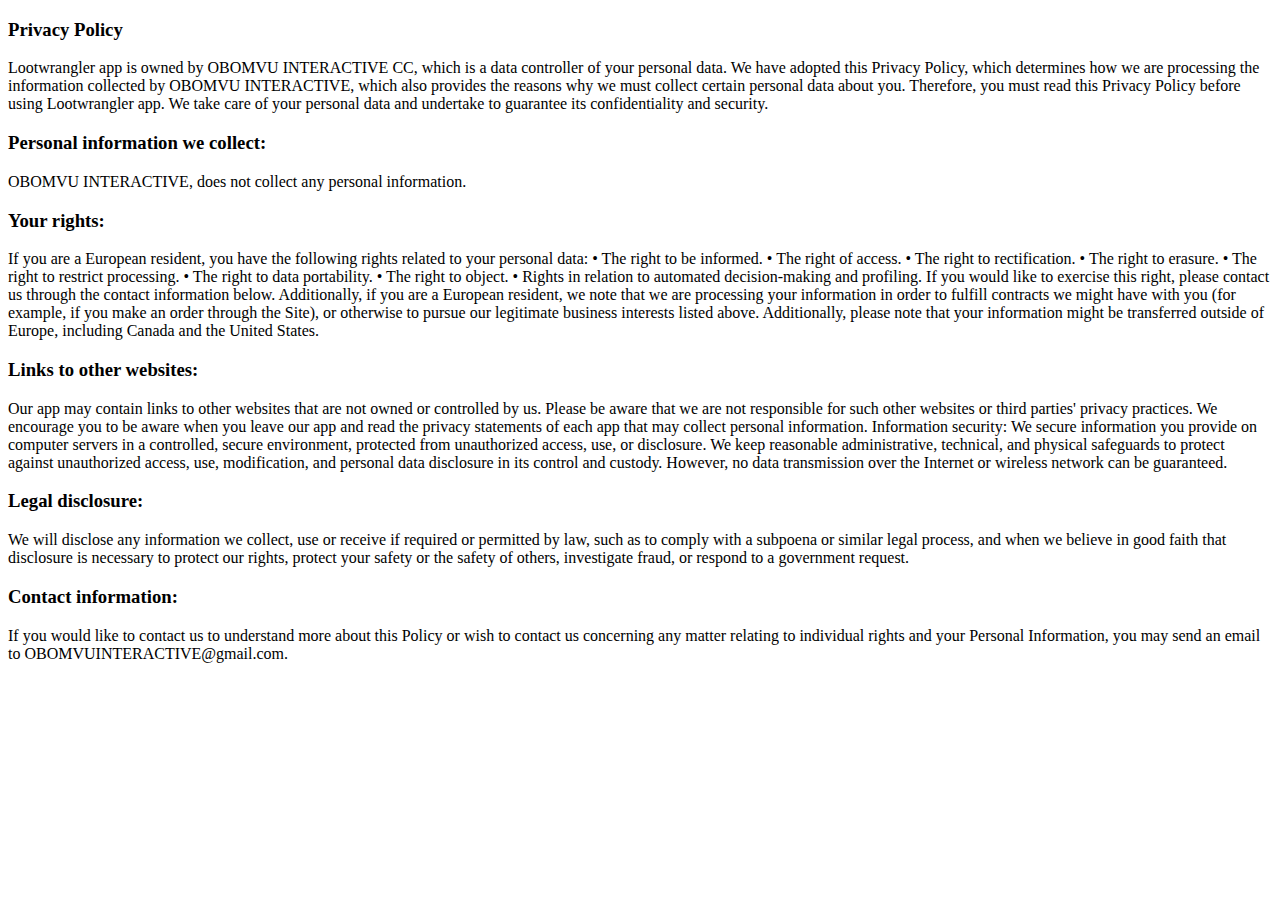
==== lootwranglerPrivacyPolicy.html @ d8c55426 "updated website" ====
<!doctype html>
<html class="no-js" lang="">
    <head>
        <meta charset="utf-8">
        <meta http-equiv="X-UA-Compatible" content="IE=edge,chrome=1">
        <title>LootWarangler Privacy Policy</title>
        <meta name="description" content="">
        <meta name="viewport" content="width=device-width, initial-scale=1">

    </head>
    <body>
			<h3>Privacy Policy</h3>

			<p>
				Lootwrangler app is owned by OBOMVU INTERACTIVE CC, which is a data controller of your personal data.
				We have adopted this Privacy Policy, which determines how we are processing the information collected by OBOMVU INTERACTIVE, which also provides the reasons why we must collect certain personal data about you. Therefore, you must read this Privacy Policy before using Lootwrangler app.
				We take care of your personal data and undertake to guarantee its confidentiality and security.

			</p>

			<h3>Personal information we collect:</h3>

			<p>OBOMVU INTERACTIVE, does not collect any personal information.</p>

			<h3>Your rights:</h3>

			<p>
				If you are a European resident, you have the following rights related to your personal data:
				•	The right to be informed.
				•	The right of access.
				•	The right to rectification.
				•	The right to erasure.
				•	The right to restrict processing.
				•	The right to data portability.
				•	The right to object.
				•	Rights in relation to automated decision-making and profiling.
				If you would like to exercise this right, please contact us through the contact information below.
				Additionally, if you are a European resident, we note that we are processing your information in order to fulfill contracts we might have with you (for example, if you make an order through the Site), or otherwise to pursue our legitimate business interests listed above. Additionally, please note that your information might be transferred outside of Europe, including Canada and the United States.
			</p>
			
			<h3>Links to other websites:</h3>

			<p>
				Our app may contain links to other websites that are not owned or controlled by us. Please be aware that we are not responsible for such other websites or third parties' privacy practices. We encourage you to be aware when you leave our app and read the privacy statements of each app that may collect personal information.
				Information security:
				We secure information you provide on computer servers in a controlled, secure environment, protected from unauthorized access, use, or disclosure. We keep reasonable administrative, technical, and physical safeguards to protect against unauthorized access, use, modification, and personal data disclosure in its control and custody. However, no data transmission over the Internet or wireless network can be guaranteed.
			</p>
			
			<h3>Legal disclosure:</h3>

			<p>
				We will disclose any information we collect, use or receive if required or permitted by law, such as to comply with a subpoena or similar legal process, and when we believe in good faith that disclosure is necessary to protect our rights, protect your safety or the safety of others, investigate fraud, or respond to a government request.
			</p>
			
			<h3>Contact information:</h3>

			<p>
				If you would like to contact us to understand more about this Policy or wish to contact us concerning any matter relating to individual rights and your Personal Information, you may send an email to OBOMVUINTERACTIVE@gmail.com.
			</p>

    </body>
</html>
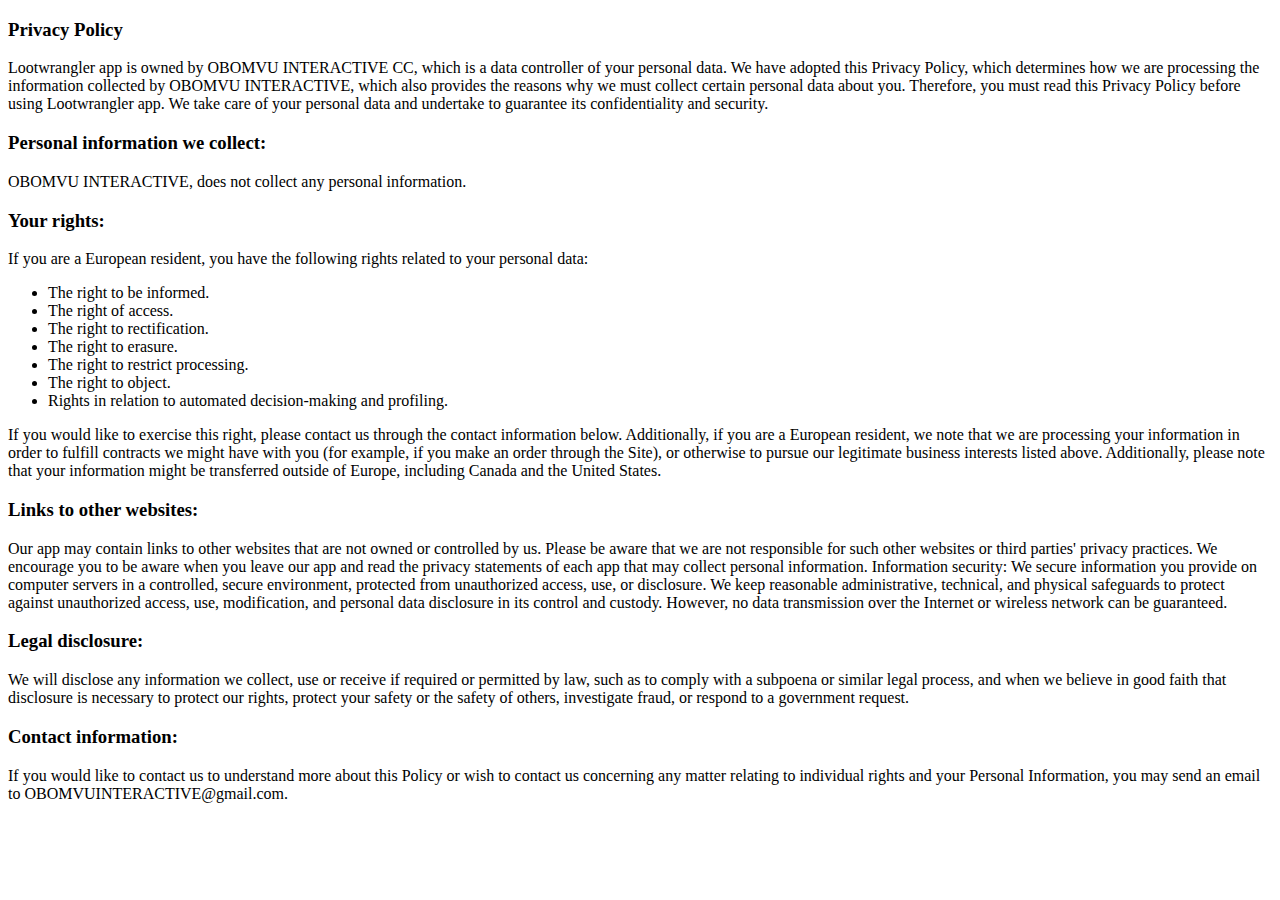
==== commit e9805f87: "using a unordered list" ====
--- a/lootwranglerPrivacyPolicy.html
+++ b/lootwranglerPrivacyPolicy.html
@@ -3,7 +3,7 @@
     <head>
         <meta charset="utf-8">
         <meta http-equiv="X-UA-Compatible" content="IE=edge,chrome=1">
-        <title>LootWarangler Privacy Policy</title>
+        <title>LootWrangler Privacy Policy</title>
         <meta name="description" content="">
         <meta name="viewport" content="width=device-width, initial-scale=1">
 
@@ -26,14 +26,17 @@
 
 			<p>
 				If you are a European resident, you have the following rights related to your personal data:
-				•	The right to be informed.
-				•	The right of access.
-				•	The right to rectification.
-				•	The right to erasure.
-				•	The right to restrict processing.
-				•	The right to data portability.
-				•	The right to object.
-				•	Rights in relation to automated decision-making and profiling.
+				<ul>
+					<li>The right to be informed.</li>
+					<li>The right of access.</li>
+					<li>The right to rectification.</li>
+					<li>The right to erasure.</li>
+					<li>The right to restrict processing.</li>
+					<liThe right to data portability.</li>
+					<li>The right to object.</li>
+					<li>Rights in relation to automated decision-making and profiling.</li>
+				</ul>
+				
 				If you would like to exercise this right, please contact us through the contact information below.
 				Additionally, if you are a European resident, we note that we are processing your information in order to fulfill contracts we might have with you (for example, if you make an order through the Site), or otherwise to pursue our legitimate business interests listed above. Additionally, please note that your information might be transferred outside of Europe, including Canada and the United States.
 			</p>
